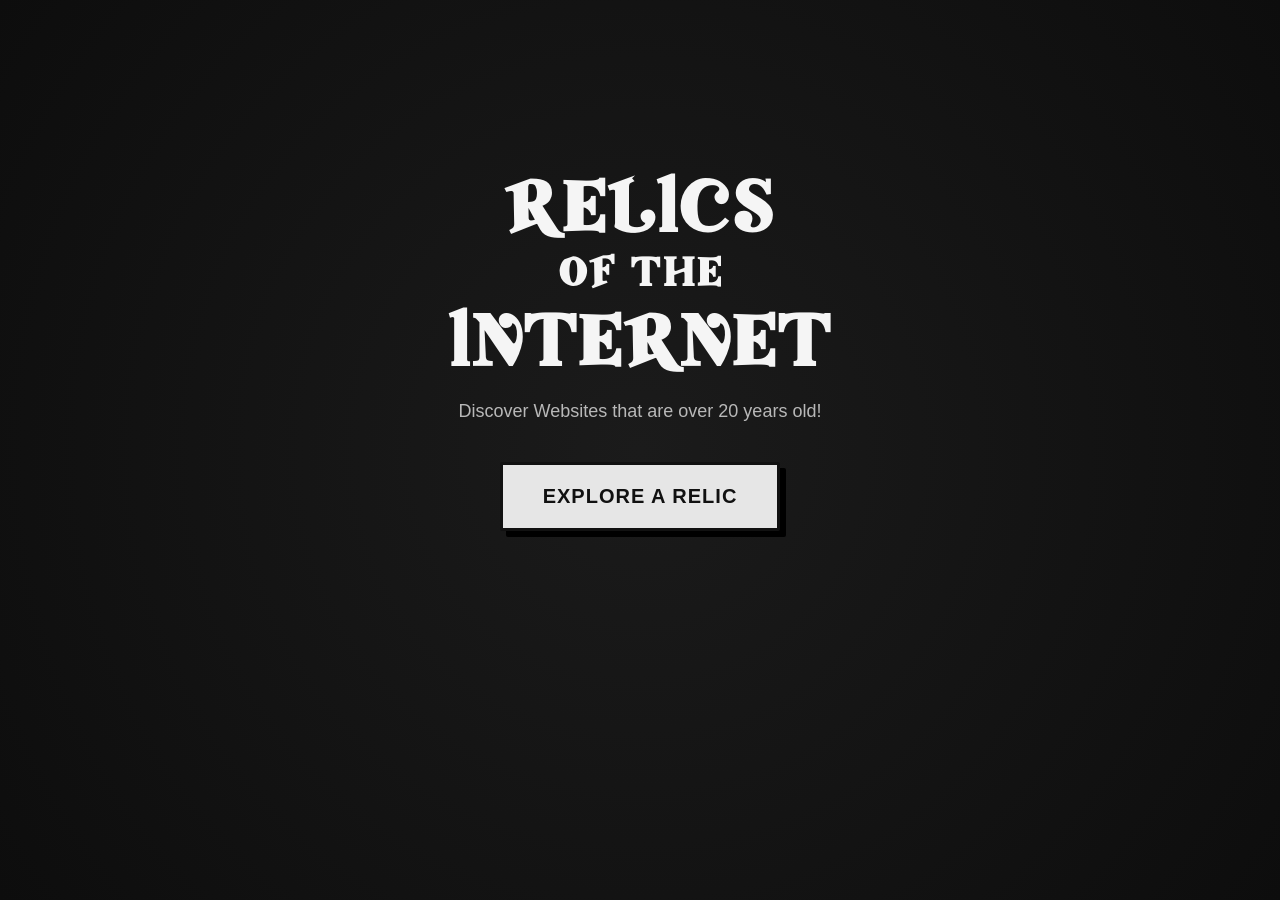
==== index.html @ b811bfff "Better UX" ====
<!DOCTYPE html>
<html lang="en">
<head>
<meta charset="UTF-8">
<meta name="viewport" content="width=device-width, initial-scale=1.0">

<title>Relics of the Internet</title>

<link rel="stylesheet" href="style.css">

</head>

<body>

<main class="container">

<h1 class="title">
  <span>RELICS</span>
  <span>OF THE</span>
  <span>INTERNET</span>
</h1>

<p class="subtitle">
Discover Websites that are over 20 years old!
</p>

<button id="randomBtn" class="relic-btn">
Explore a relic
</button>

</main>

<script src="script.js"></script>

</body>
</html>
---- style.css ----
@font-face {
  font-family: "Relic-Regular";
  src: url("./Relic-Regular.otf") format("opentype");
}

/* reset */

* {
  box-sizing: border-box;
  margin: 0;
  padding: 0;
}

body {

  font-family: Arial, sans-serif;

  background: radial-gradient(circle at center, #1b1b1b, #0d0d0d);

  color: #f5f5f5;

  min-height: 100vh;

  display: flex;

  justify-content: center;

  align-items: flex-start;

  padding-top: 120px;

}

/* layout */

.container {

  text-align: center;

  max-width: 700px;

  padding: 40px;
}

/* title */

.title {

  font-family: "Relic-Regular", serif;

  font-size: 72px;

  text-align: center;

  line-height: 1.05;

  line-height: 1.2;
  letter-spacing: 4px;
  margin-bottom: 20px;
}

.title span {
  display: block;
}


.title span:nth-child(2) {

  font-size: 40px;

  letter-spacing: 2px;

}

/* subtitle */

.subtitle {

  color: #b8b8b8;

  margin-bottom: 40px;

  font-size: 18px;
}

/* vintage button */

.relic-btn {

  font-size: 20px;

  padding: 20px 40px;

  background: #e6e6e6;

  color: #111;

  border: 3px solid #111;

  border-radius: 2px;

  cursor: pointer;

  font-weight: bold;

  text-transform: uppercase;

  letter-spacing: 1px;

  transition: all 0.15s ease;

  box-shadow:
    6px 6px 0 #000;
}

/* hover */

.relic-btn:hover {

  transform: translateY(-2px);

  box-shadow:
    8px 8px 0 #000;
}

/* click */

.relic-btn:active {

  transform: translateY(4px);

  box-shadow:
    2px 2px 0 #000;
}
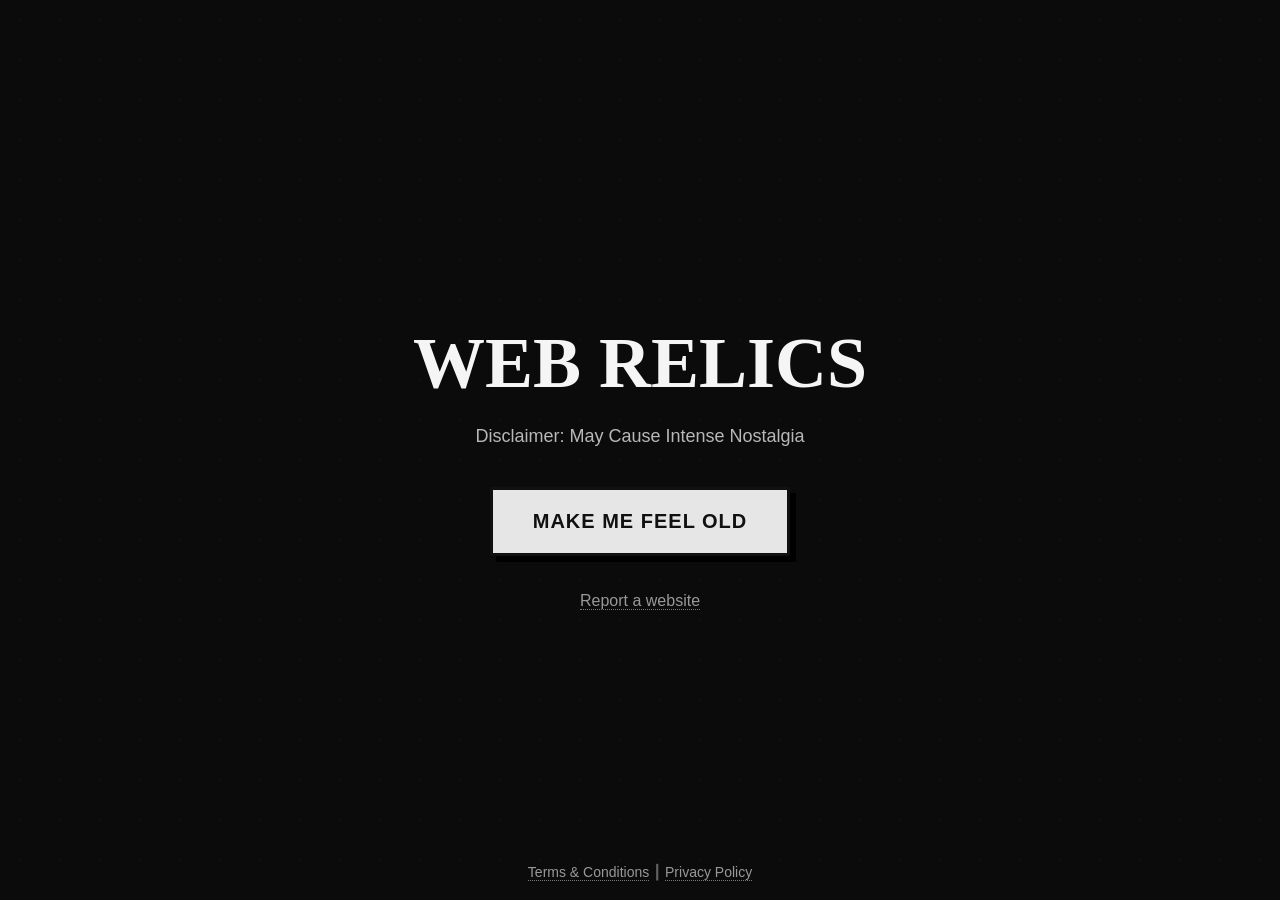
==== commit e1397d31: "terms redirect fix" ====
--- a/index.html
+++ b/index.html
@@ -1,36 +1,58 @@
-<!DOCTYPE html>
+<!doctype html>
 <html lang="en">
-<head>
-<meta charset="UTF-8">
-<meta name="viewport" content="width=device-width, initial-scale=1.0">
+  <head>
+    <meta charset="UTF-8" />
+    <meta name="viewport" content="width=device-width, initial-scale=1.0" />
+    <link rel="icon" type="image/png" href="/favicon.png" />
 
-<title>Relics of the Internet</title>
+    <title>Web Relics</title>
+    <meta
+      name="description"
+      content="Discover forgotten websites from the early internet. Explore fan pages, personal blogs, and classic web gems from the 90s and early 2000s."
+    />
 
-<link rel="stylesheet" href="style.css">
+    <meta name="robots" content="index, follow" />
 
-</head>
+    <link rel="stylesheet" href="style.css" />
+    <link rel="canonical" href="https://webrelics.com/" />
+    <meta
+      property="og:title"
+      content="Web Relics — Discover Forgotten Websites"
+    />
+    <meta
+      property="og:description"
+      content="Explore forgotten websites from the early internet."
+    />
+    <meta property="og:type" content="website" />
+    <meta property="og:url" content="https://webrelics.com" />
+    <meta property="og:image" content="https://webrelics.com/favicon.png" />
+  </head>
 
-<body>
+  <body>
+    <main class="container">
+      <h1 class="title">
+        <span>WEB RELICS</span>
+      </h1>
 
-<main class="container">
+      <p id="tagline" class="subtitle">
+        Explore forgotten corners of the early internet.
+      </p>
 
-<h1 class="title">
-  <span>RELICS</span>
-  <span>OF THE</span>
-  <span>INTERNET</span>
-</h1>
+      <button id="randomBtn" class="relic-btn">Make me feel old</button>
 
-<p class="subtitle">
-Discover Websites that are over 20 years old!
-</p>
+      <p class="report-link">
+        <a href="report">Report a website</a>
+      </p>
+    </main>
 
-<button id="randomBtn" class="relic-btn">
-Explore a relic
-</button>
+    <footer class="footer">
+      <span>
+        <a href="terms&conditions" class="footer-link">Terms & Conditions</a>
+        <span class="divider">┃</span>
+        <a href="privacy" class="footer-link">Privacy Policy</a>
+      </span>
+    </footer>
 
-</main>
-
-<script src="script.js"></script>
-
-</body>
-</html>+    <script src="script.js"></script>
+  </body>
+</html>
--- a/style.css
+++ b/style.css
@@ -2,8 +2,6 @@
   font-family: "Relic-Regular";
   src: url("./Relic-Regular.otf") format("opentype");
 }
-
-/* reset */
 
 * {
   box-sizing: border-box;
@@ -15,7 +13,10 @@
 
   font-family: Arial, sans-serif;
 
-  background: radial-gradient(circle at center, #1b1b1b, #0d0d0d);
+  background: #0b0b0b;
+
+  background-image: radial-gradient(#ffffff05 1px, transparent 1px);
+  background-size: 40px 40px;
 
   color: #f5f5f5;
 
@@ -27,7 +28,7 @@
 
   align-items: flex-start;
 
-  padding-top: 120px;
+  padding-top: 280px;
 
 }
 
@@ -46,16 +47,14 @@
 
 .title {
 
-  font-family: "Relic-Regular", serif;
+  font-family: "Cinzel", serif;
 
   font-size: 72px;
 
   text-align: center;
 
-  line-height: 1.05;
-
   line-height: 1.2;
-  letter-spacing: 4px;
+  letter-spacing: 0px;
   margin-bottom: 20px;
 }
 
@@ -107,7 +106,7 @@
 
   letter-spacing: 1px;
 
-  transition: all 0.15s ease;
+  transition: all 0.12s ease;
 
   box-shadow:
     6px 6px 0 #000;
@@ -131,4 +130,175 @@
 
   box-shadow:
     2px 2px 0 #000;
+}
+
+.footer {
+  position: fixed;
+  bottom: 20px;
+  left: 0;
+  right: 0;
+
+  display: flex;
+  justify-content: center;
+
+  font-size: 14px;
+  color: #999;
+}
+
+.footer-link {
+  color: #999;
+  text-decoration: none;
+  border-bottom: 1px dotted #777;
+}
+
+.footer-link:hover {
+  color: #fff;
+  border-bottom: 1px solid #fff;
+}
+
+.divider {
+  margin: 0 0px;
+  opacity: 0.6;
+}
+
+.footer-credit {
+  opacity: 0.7;
+}
+
+.legal-page {
+  max-width: 800px;
+  margin: 0 auto;
+  padding: 24px 24px;
+  color: #f5f5f5;
+  line-height: 1.7;
+}
+
+.legal-page h1 {
+  margin-bottom: 24px;
+  font-size: 42px;
+}
+
+.legal-page p {
+  margin-bottom: 18px;
+  color: #d0d0d0;
+}
+
+.legal-page a {
+  color: #f5f5f5;
+  text-decoration: none;
+  border-bottom: 1px solid #888;
+}
+
+.legal-page a:hover {
+  border-bottom-color: #fff;
+}
+
+.signature {
+  margin-top: 32px;
+  font-style: italic;
+  opacity: 0.8;
+}
+
+.back-link {
+  margin-top: 40px;
+  color: #f5f5f5;
+}
+
+/* mobile adjustments */
+
+@media (max-width: 600px) {
+
+  .title span {
+    display: inline;
+  }
+
+  /* add spacing between the words */
+  .title span:first-child {
+    margin-right: 10px;
+  }
+
+  body {
+    padding-top: 180px;
+  }
+
+  .title {
+    font-size: 52px;
+  }
+
+  .title span:nth-child(2) {
+    font-size: 30px;
+  }
+
+  .subtitle {
+    font-size: 16px;
+  }
+
+  .relic-btn {
+    font-size: 20px;
+    padding: 16px 28px;
+  }
+
+  .report-body {
+    padding: 10px;
+  }
+
+}
+
+body.report-body {
+  min-height: 100vh;
+  display: flex;
+  justify-content: center;
+  align-items: center;
+  padding-top: 0;
+}
+
+.report-body p:first-of-type {
+  margin-top: 10px;
+}
+
+form {
+  display: flex;
+  flex-direction: column;
+  gap: 12px;
+  margin-top: 20px;
+}
+
+input, textarea, select {
+  padding: 10px;
+  background: #111;
+  border: 1px solid #333;
+  color: #eee;
+  font-size: 14px;
+}
+
+textarea {
+  resize: vertical;
+}
+
+.footer-link,
+.footer-link:visited {
+  color: #999;
+}
+
+.report-link {
+  margin-top: 36px;
+}
+
+.report-link a {
+  color: #999;
+  text-decoration: none;
+  border-bottom: 1px dotted #777;
+}
+
+.report-link a:hover {
+  color: #fff;
+  border-bottom: 1px solid #fff;
+}
+
+.legal-body {
+  min-height: 100vh;
+  display: flex;
+  justify-content: center;
+  align-items: center;
+  padding-top: 80px;
 }
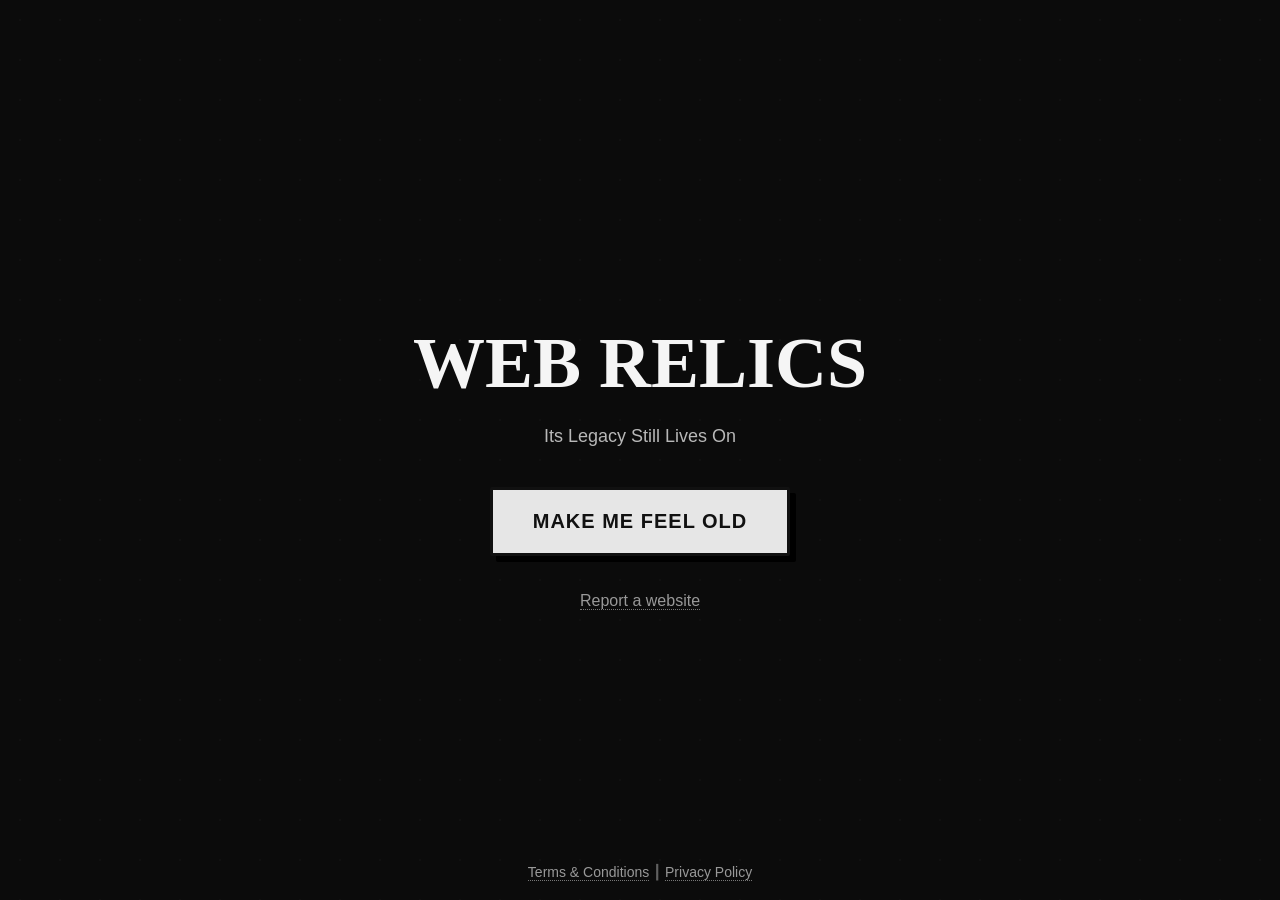
==== commit d090b999: "important .org fixes" ====
--- a/index.html
+++ b/index.html
@@ -2,6 +2,8 @@
 <html lang="en">
   <head>
     <meta charset="UTF-8" />
+    <meta name="google-site-verification" content="6BRh8xme0KEfdSo_LCfKhMB2Q_p5w682IcvjXwm1-8s" />
+    <meta name="google-adsense-account" content="ca-pub-7428465391699563">
     <meta name="viewport" content="width=device-width, initial-scale=1.0" />
     <link rel="icon" type="image/png" href="/favicon.png" />
 
@@ -14,7 +16,7 @@
     <meta name="robots" content="index, follow" />
 
     <link rel="stylesheet" href="style.css" />
-    <link rel="canonical" href="https://webrelics.com/" />
+    <link rel="canonical" href="https://webrelics.org/" />
     <meta
       property="og:title"
       content="Web Relics — Discover Forgotten Websites"
@@ -24,8 +26,8 @@
       content="Explore forgotten websites from the early internet."
     />
     <meta property="og:type" content="website" />
-    <meta property="og:url" content="https://webrelics.com" />
-    <meta property="og:image" content="https://webrelics.com/favicon.png" />
+    <meta property="og:url" content="https://webrelics.org/" />
+    <meta property="og:image" content="https://webrelics.org/favicon.png" />
   </head>
 
   <body>
